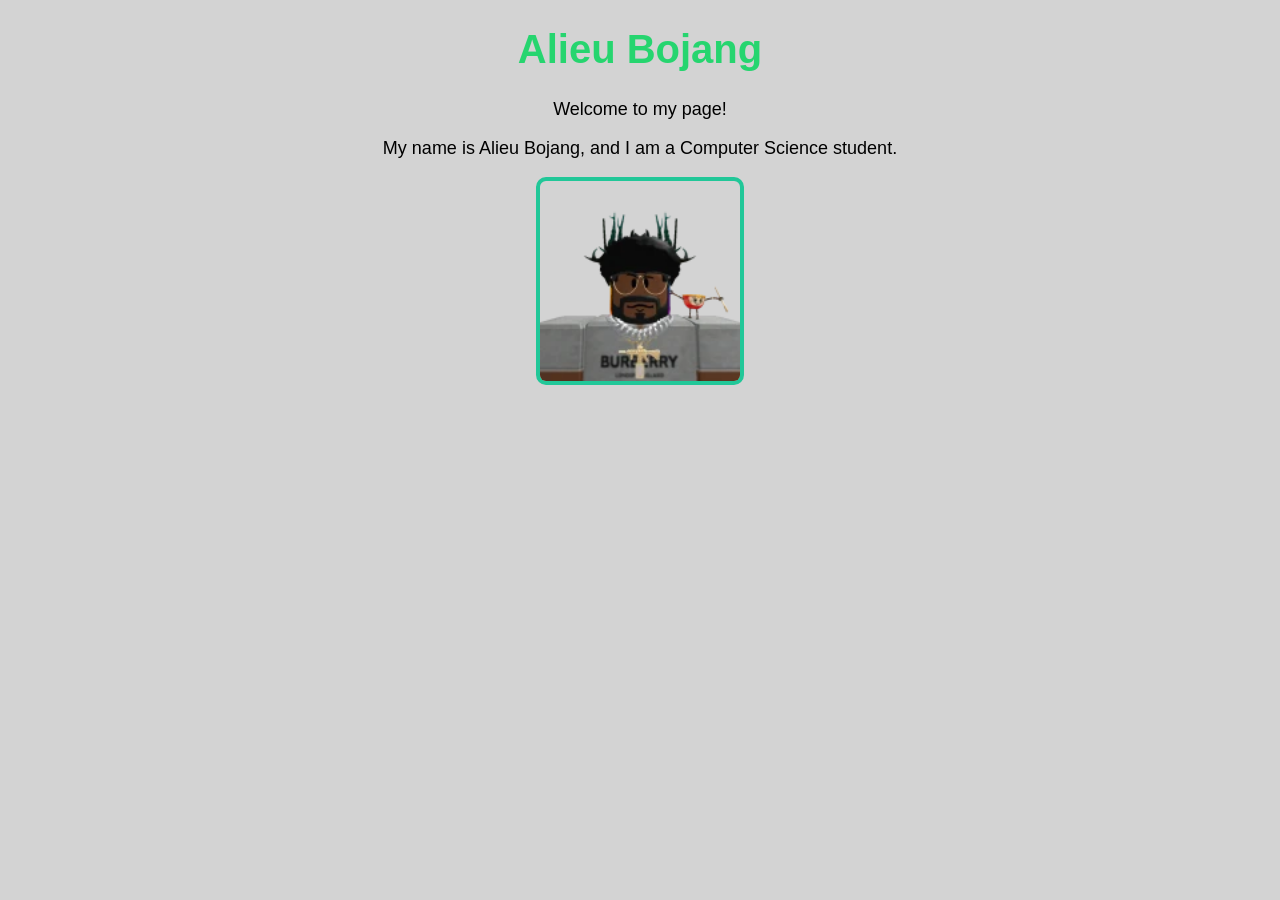
==== index.html @ ba645655 "Assignment1" ====
<!DOCTYPE html>
<html>
<head>
    <title>Alieu Bojang - Profile</title>
    <link rel="stylesheet" href="style.css">
</head>
<body>
    <h1>Alieu Bojang</h1>
    <p>Welcome to my page!</p>

    <p>My name is Alieu Bojang, and I am a Computer Science student.</p>   

    <img src="noFilter.png" alt="Profile Picture" width="200" height="200">
</body>
</html>
---- style.css ----
body {
background-color: lightgrey;
font-family: Arial, sans-serif;
text-align: center;
}

h1 {
color: rgb(38, 213, 111);
font-size: 40px;
}

p{
color: black;
font-size: 18px;
}

img {
border: 4px solid rgb(33, 199, 152);
border-radius: 10px;
}
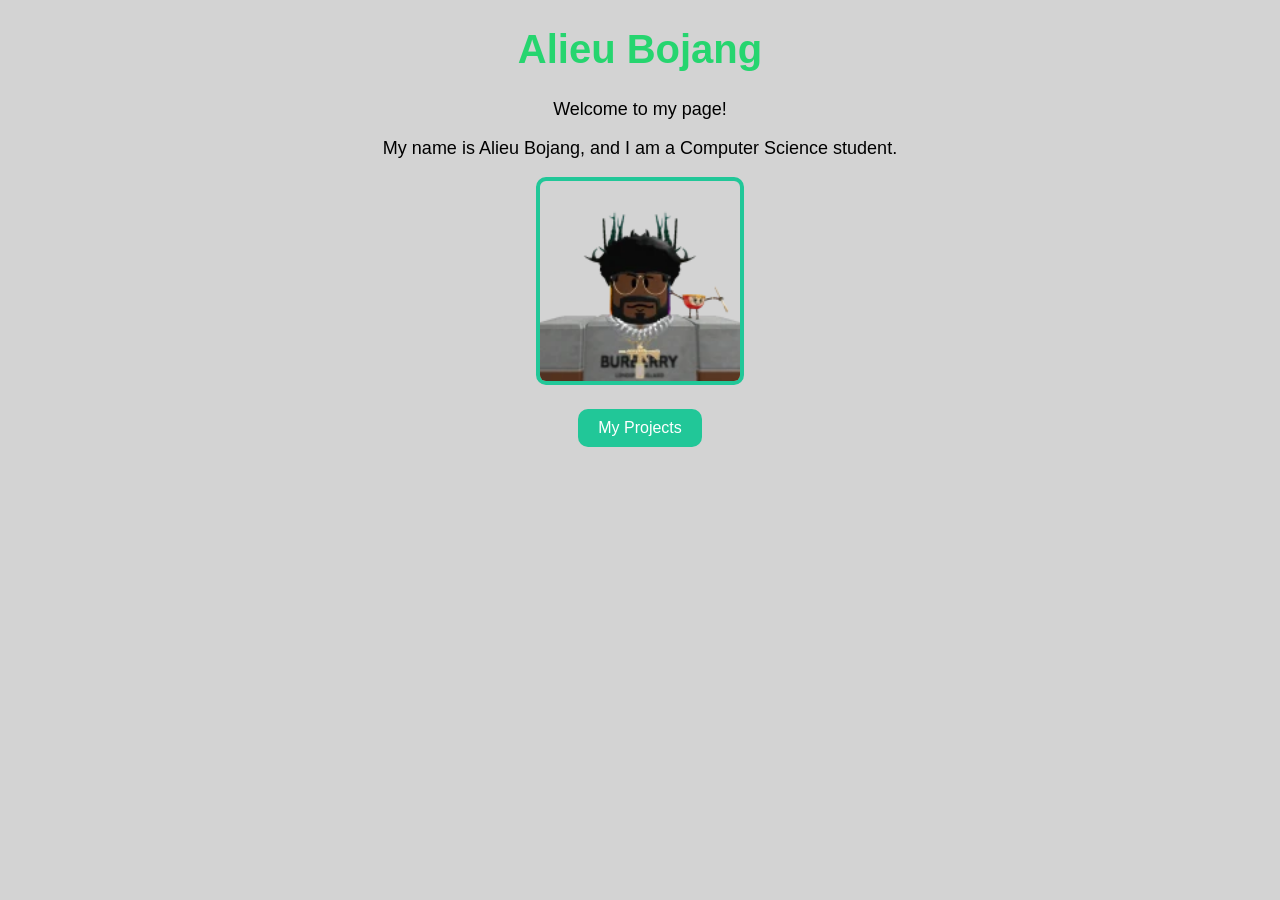
==== commit f5cb025d: "update2" ====
--- a/index.html
+++ b/index.html
@@ -1,15 +1,23 @@
 <!DOCTYPE html>
-<html>
+<html lang="en">
 <head>
+    <meta charset="UTF-8">
+    <meta name="viewport" content="width=device-width, initial-scale=1.0">
     <title>Alieu Bojang - Profile</title>
     <link rel="stylesheet" href="style.css">
 </head>
+
 <body>
     <h1>Alieu Bojang</h1>
+
     <p>Welcome to my page!</p>
 
-    <p>My name is Alieu Bojang, and I am a Computer Science student.</p>   
+    <p>My name is Alieu Bojang, and I am a Computer Science student.</p>
 
     <img src="noFilter.png" alt="Profile Picture" width="200" height="200">
+
+    <div>
+        <a class="page-link" href="project.html">My Projects</a>
+    </div>
 </body>
 </html>
--- a/style.css
+++ b/style.css
@@ -1,20 +1,65 @@
 body {
-background-color: lightgrey;
-font-family: Arial, sans-serif;
-text-align: center;
+    background-color: lightgrey;
+    font-family: Arial, sans-serif;
+    text-align: center;
 }
 
 h1 {
-color: rgb(38, 213, 111);
-font-size: 40px;
+    color: rgb(38, 213, 111);
+    font-size: 40px;
 }
 
-p{
-color: black;
-font-size: 18px;
+p {
+    color: black;
+    font-size: 18px;
 }
 
 img {
-border: 4px solid rgb(33, 199, 152);
-border-radius: 10px;
+    border: 4px solid rgb(33, 199, 152);
+    border-radius: 10px;
 }
+
+.page-link {
+    background-color: rgb(33, 199, 152);
+    border-radius: 10px;
+    color: white;
+    display: inline-block;
+    margin-top: 20px;
+    padding: 10px 20px;
+    text-decoration: none;
+}
+
+.page-link:hover {
+    background-color: rgb(25, 160, 120);
+}
+
+.project {
+    background-color: white;
+    border: 2px solid rgb(33, 199, 152);
+    border-radius: 10px;
+    margin-bottom: 20px;
+    padding: 15px;
+}
+
+.project h2 {
+    color: rgb(38, 180, 100);
+}
+
+.final-project {
+    background-color: white;
+    border: 2px solid rgb(33, 199, 152);
+    border-radius: 10px;
+    margin-bottom: 30px;
+    padding: 20px;
+}
+
+@media (max-width: 600px) {
+    h1 {
+        font-size: 30px;
+    }
+
+    .project {
+        margin-left: 10px;
+        margin-right: 10px;
+    }
+}
